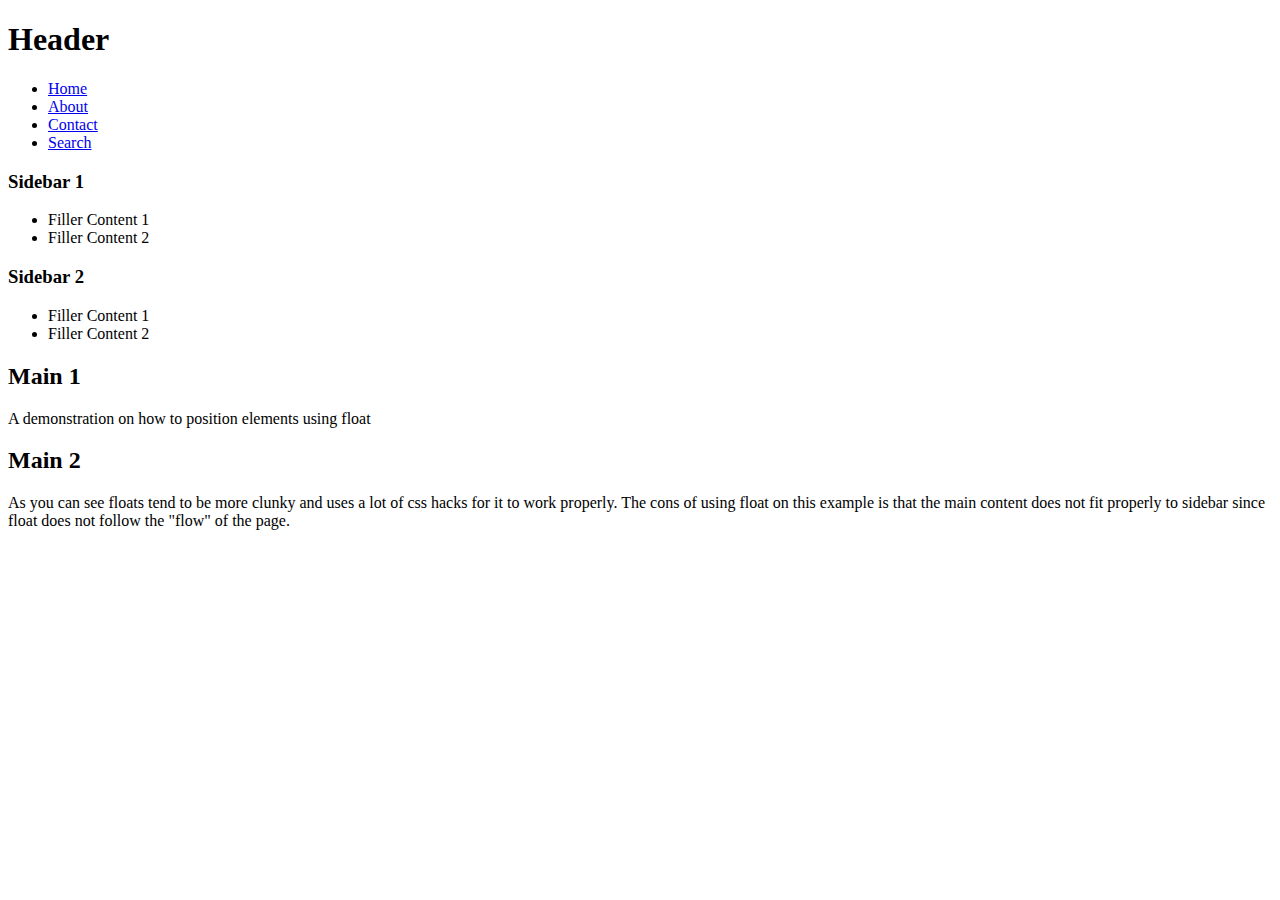
==== css-layout/flexbox/flexbox.html @ ae227869 "Add float.css, float.html, flexbox.html, flexbox.css" ====
<!DOCTYPE html>
<html lang="en">
  <head>
    <title>CSS Layout using Floats</title>
    <link rel="stylesheet" href="float.css"/>
  </head>
  <body>
      <div id="header">
        <h1>Header</h1>
      </div>

      <div id="navbar">
        <ul>
          <li><a href="/">Home</a></li>
          <li><a href="/">About</a></li>
          <li><a href="/">Contact</a></li>
          <li><a href="/">Search</a></li>
        </ul>
      </div>

      <div class="sidebar">
          <h3>Sidebar 1</h3>
          <ul>
            <li>Filler Content 1</li>
            <li>Filler Content 2</li>
          </ul>
      </div>

      <div class="sidebar">
          <h3>Sidebar 2</h3>
          <ul>
            <li>Filler Content 1</li>
            <li>Filler Content 2</li>
          </ul>
      </div>

      <div class="main">
        <h2>Main 1</h2>
        <p>A demonstration on how to position elements using float</p>
      </div>

      <div class="main">
        <h2>Main 2</h2>
        <p>As you can see floats tend to be more clunky and uses a lot of css hacks for it to work properly. The cons of using float on this example is that the main content does not fit properly to sidebar since float does not follow the "flow" of the page.</p>
      </div>
  </body>
</html>
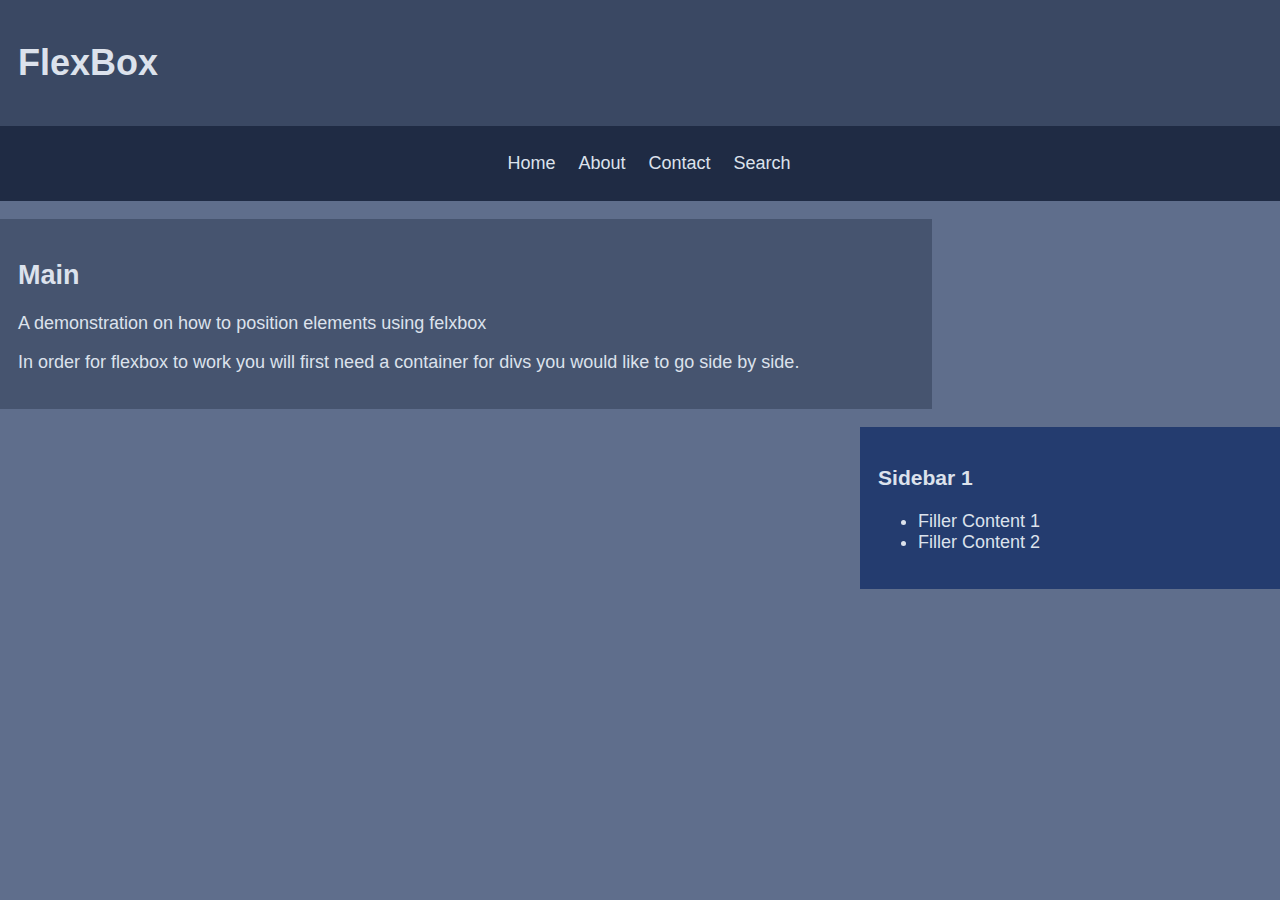
==== commit 097eb9ce: "Link to new flexbox css and change content" ====
--- a/css-layout/flexbox/flexbox.html
+++ b/css-layout/flexbox/flexbox.html
@@ -1,12 +1,12 @@
 <!DOCTYPE html>
 <html lang="en">
   <head>
-    <title>CSS Layout using Floats</title>
-    <link rel="stylesheet" href="float.css"/>
+    <title>CSS Layout using FlexBox</title>
+    <link rel="stylesheet" href="flexbox.css"/>
   </head>
   <body>
       <div id="header">
-        <h1>Header</h1>
+        <h1>FlexBox</h1>
       </div>
 
       <div id="navbar">
@@ -18,30 +18,21 @@
         </ul>
       </div>
 
-      <div class="sidebar">
-          <h3>Sidebar 1</h3>
-          <ul>
-            <li>Filler Content 1</li>
-            <li>Filler Content 2</li>
-          </ul>
-      </div>
+      <div class="flex-container">
+        <div class="main">
+          <h2>Main</h2>
+          <p>A demonstration on how to position elements using felxbox</p>
+          <p>In order for flexbox to work you will first need a container for divs you would like to go side by side.</p>
+        </div>
 
-      <div class="sidebar">
-          <h3>Sidebar 2</h3>
-          <ul>
-            <li>Filler Content 1</li>
-            <li>Filler Content 2</li>
-          </ul>
-      </div>
+        <div class="sidebar">
+            <h3>Sidebar 1</h3>
+            <ul>
+              <li>Filler Content 1</li>
+              <li>Filler Content 2</li>
+            </ul>
+        </div>
 
-      <div class="main">
-        <h2>Main 1</h2>
-        <p>A demonstration on how to position elements using float</p>
-      </div>
-
-      <div class="main">
-        <h2>Main 2</h2>
-        <p>As you can see floats tend to be more clunky and uses a lot of css hacks for it to work properly. The cons of using float on this example is that the main content does not fit properly to sidebar since float does not follow the "flow" of the page.</p>
       </div>
   </body>
 </html>--- a/css-layout/flexbox/flexbox.css
+++ b/css-layout/flexbox/flexbox.css
@@ -0,0 +1,53 @@
+/* LAYOUT SECTION */
+body {
+  background: #5f6e8c;
+  font-family: Verdana, sans-serif;
+  font-size: 18px;
+  color: #dce2ec;
+  margin: 0;
+}
+
+#header {
+  background: #3a4863;
+  padding: 1em;
+}
+
+#navbar {
+  background: #1f2b44;
+  padding: 0.5em;
+}
+
+.sidebar {
+  background: #243c6f;
+  padding: 1em;
+  width: 30%;
+  float: right;
+  clear: right;
+  margin-top: 1em;
+}
+
+.main {
+  background: #46546f;
+  padding: 1em;
+  width: 70%;
+  margin-top: 1em;
+}
+
+/* LIST ELEMENTS */
+
+
+#navbar ul {
+  list-style-type: none;
+  padding: 0;
+  text-align: center;
+}
+
+#navbar ul li {
+  display: inline;
+  margin-left: 1em;
+}
+
+#navbar ul li a {
+  text-decoration: none;
+  color: inherit;
+}